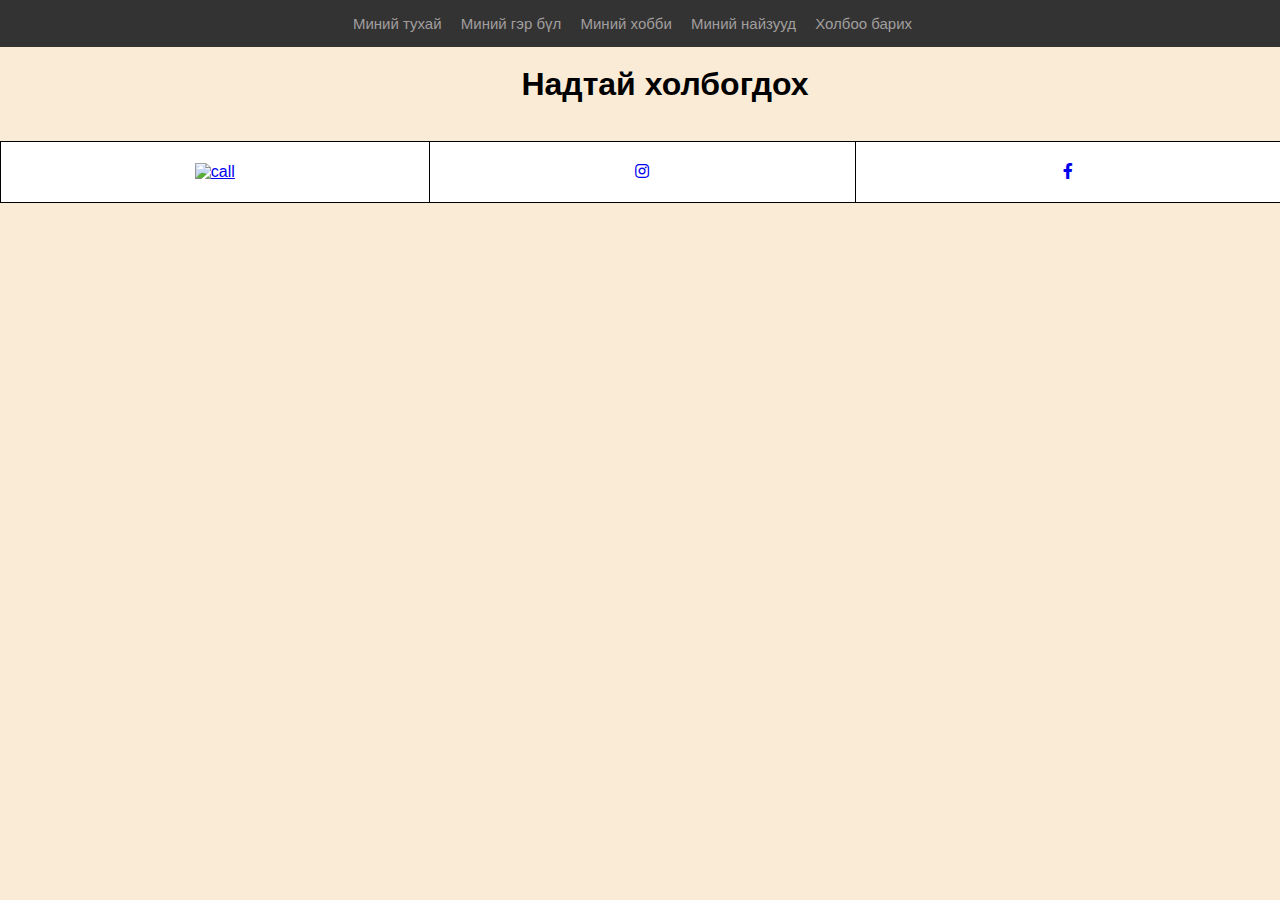
==== contact.html @ e77a2f4d "Add files via upload" ====
<!DOCTYPE html>
<html lang="en">
<head>
    <meta charset="UTF-8">
    <meta name="viewport" content="width=device-width, initial-scale=1.0">
    <link rel="stylesheet" href="style.css">
    <link rel="stylesheet" href="https://cdnjs.cloudflare.com/ajax/libs/font-awesome/5.15.4/css/all.min.css">
    <title>Lab-3</title>
</head>
<body style="background-color:antiquewhite;">
    <header>
        <nav>
            <ul>
                <li><a href="index2.html">Миний тухай</a></li>
                <li><a href="family.html">Миний гэр бүл</a></li>
                <li><a href="hobby.html">Миний хобби</a></li>
                <li><a href="friends.html">Миний найзууд</a></li>
                <li><a href="contact.html">Холбоо барих</a></li>
            </ul>
        </nav>
    </header>
    <h1>Надтай холбогдох </h1>
    <table style="background-color:rgb(255, 255, 255);">
        <tbody>
          <tr class="section">
            <td>
                <a class="callme" href="tel:+1234567890" class="call-button"><img style="height: 30px;" src="images/callme.png" alt="call"></a>
                
              </a>
            </td>
            <td>
              <a href="https://www.instagram.com/m.o.j.a.a/" target="_blank">
                <i class="fab fa-instagram"></i>
              </a>
            </td>
            <td>
              <a href="https://www.facebook.com/munkhjavkhlan.myagmarjav" target="_blank">
                <i class="fab fa-facebook-f"></i>
              </a>
            </td>
          </tr>
        </tbody>
      </table>
    
</body>
</html>
---- style.css ----
/*Нүүр хуудас*/
#page {
    min-height: 200px;
    width: 60%;
    min-width: 601px;
    margin: 50px auto;
    padding: 50px;
    color: #27aae1;
}
body {
    font-family: 'Montserrat', sans-serif;
    margin: 0;
    padding: 0;
    background-repeat: no-repeat;
    background-size: cover;
    background-blend-mode: color-burn;
    justify-content: center;
    align-content: center;
}
h1{
    text-align: center;
    color: #000000;
    margin-top: 0.5cm;
    margin-bottom: 1cm;padding-left: 50px;
    
}
p{
    justify-content: center;
    padding-left: 50px;
    padding-right: 50px;
}
header {
    background-color: #333333;
    color: #fff;
    padding: 1em 0;
    font-size: 15px;
}
* {margin: 0;padding: 0;}

nav ul {
    list-style-type: none;
    margin: 0;
    padding: 0;
    text-align: center;
}

nav ul li {
    display: inline;
    margin-right: 15px;
}

nav ul li a {
    color: #a19e9e;
    text-decoration: none;
    position: relative;
    font-family: 'Montserrat', sans-serif;
}
nav{
    position: sticky;
}
a {
    transition: 1s ease-in-out;
  }
  
a:hover {
    text-transform: uppercase;
    transition: 0.5s ease-in-out;
    color: #fff;
    
}
a:after{
  content: "";
  position: absolute;
  background-color: rgb(223, 253, 103);
  height: 2px;
  width: 0;
  left: 0;
  bottom: -10%;  
  transition: 0.3s;
}
a:hover::after{
    width: 100%;
}
/*Миний тухай*/
.photo{
    width: 15%;
    border-radius: 10px;
    border :  1px solid #000;
    min-width: 130px;
    float: left;
    margin-right: 20px;
}

.about-0 > *{
    font-weight: 600;
    display:inline-block;
    padding: 20px;
    
}
table , td, th {
	border: 1px solid #000000;
	border-collapse: collapse;
    justify-content: center;
    font-family: 'Montserrat', sans-serif;
}
td, th {
	padding: 5px;
	width: 550px;
	height: 50px;
    align-content: center;
    justify-content: center;
    text-align: center;
    font-family: 'Montserrat', sans-serif;
}
tbody{
    justify-content: center;
}
table{
    width:100%;
    box-sizing: content-box;
    justify-content: center;
    align-content: center;
    padding-top: 10px;
    font-family: 'Montserrat', sans-serif;
}
h2{
    display: inline-flex;
    padding: 4px;
    font-family: 'Montserrat', sans-serif;
}
section{
    display: inline-block;
    padding-left: 30px;
    font-family: 'Montserrat', sans-serif;
}

th{
    background-color: #a9a9a9;
}
table{
    padding-top: 10px;
}
.education{
    margin-top: 2cm;
}

.callme{
    display: inline-block;
    max-height: 40%;
    border-radius: 300px;
}
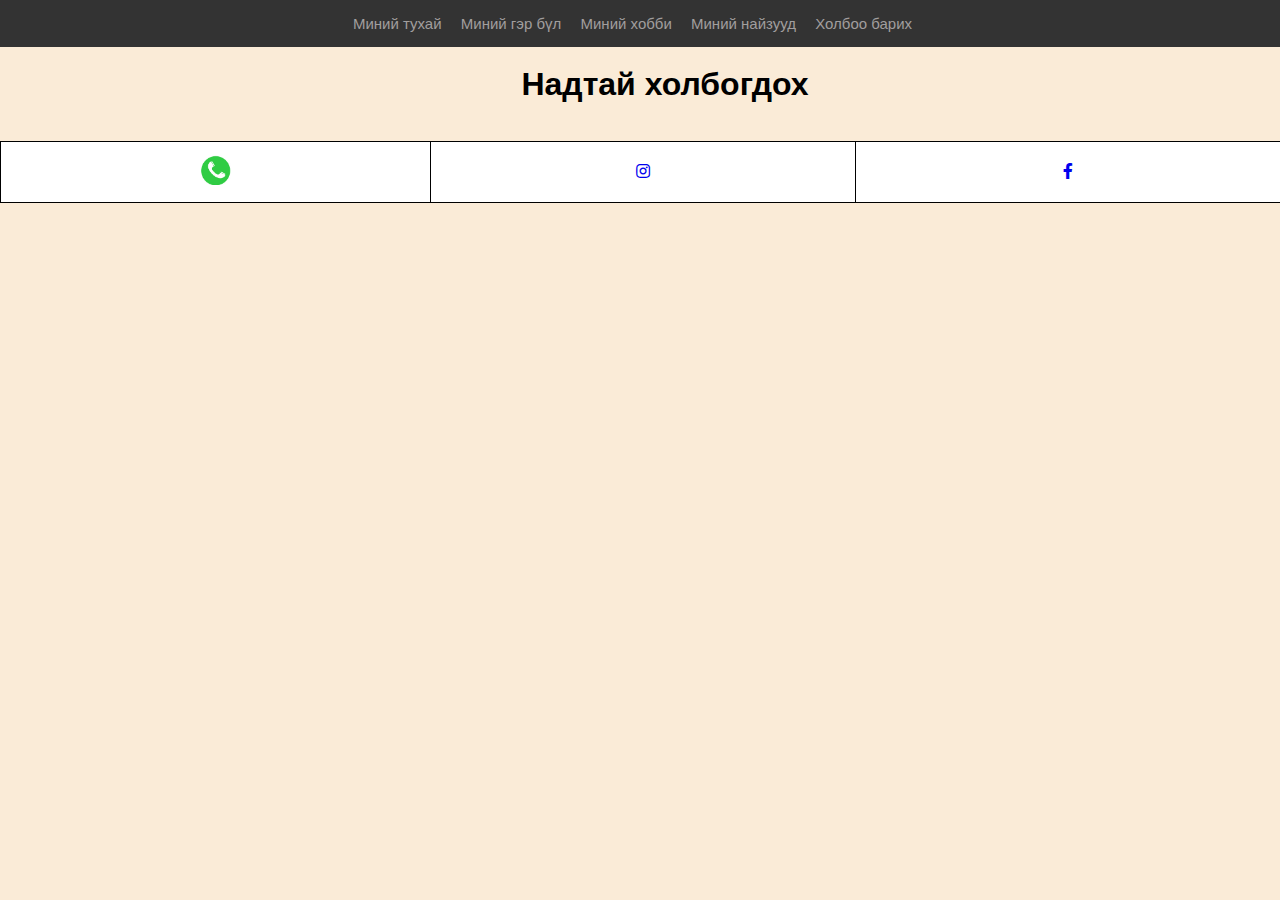
==== commit 31ebaa14: "contact.html" ====
--- a/contact.html
+++ b/contact.html
@@ -24,7 +24,7 @@
         <tbody>
           <tr class="section">
             <td>
-                <a class="callme" href="tel:+1234567890" class="call-button"><img style="height: 30px;" src="images/callme.png" alt="call"></a>
+                <a class="callme" href="tel:+1234567890" class="call-button"><img style="height: 30px;" src="callme.png" alt="call"></a>
                 
               </a>
             </td>
@@ -43,4 +43,4 @@
       </table>
     
 </body>
-</html>+</html>
